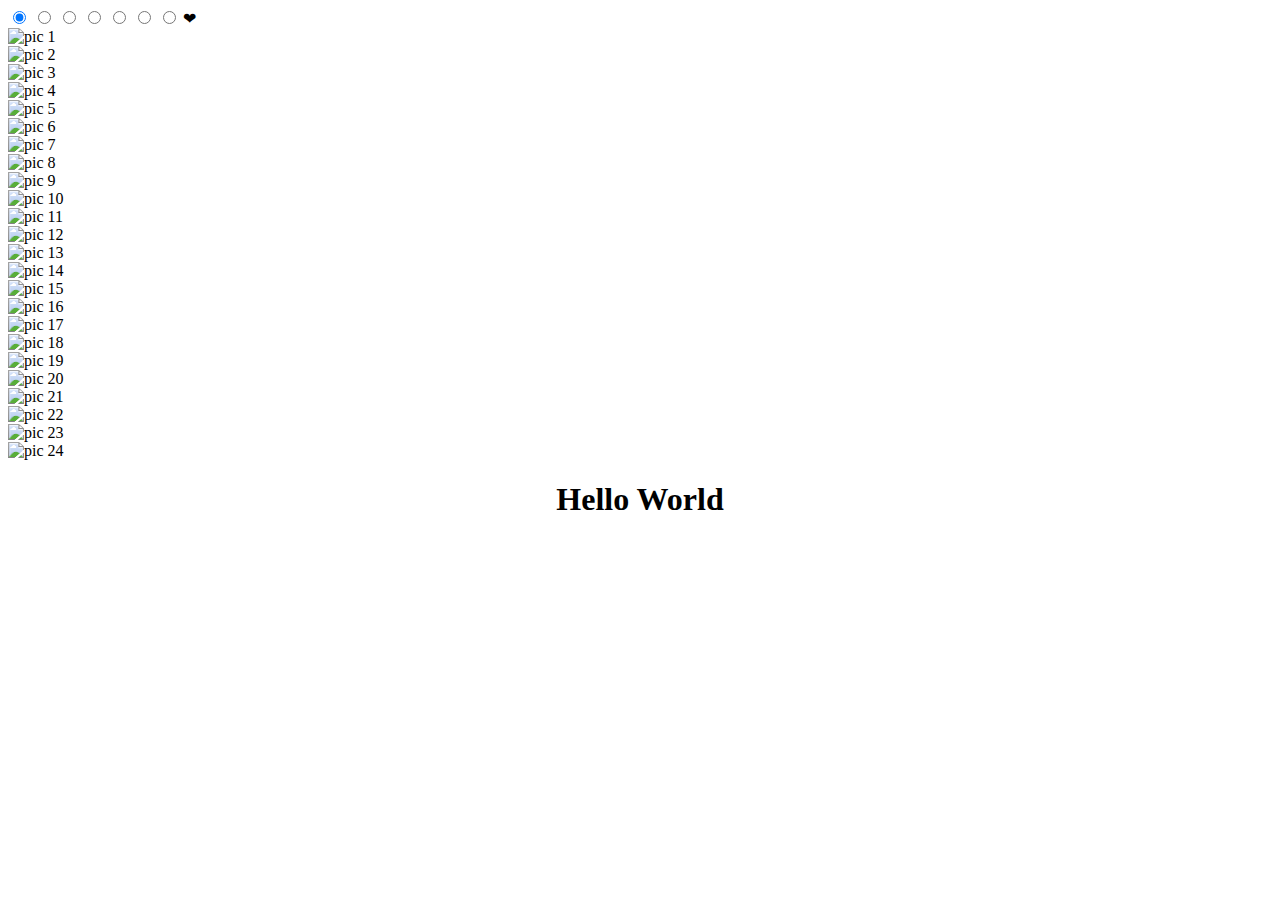
==== pages/memorys/index.html @ bc4cba2e "a new wing" ====
<!DOCTYPE html>
<html lang="en">
<head>

    <!-- Metas -->
    <meta charset="UTF-8">
    <meta name="viewport" content="width=device-width, initial-scale=1.0">

    <!-- Title and icon -->
    <title>Document</title>
    <link rel="stylesheet" href="https://unpkg.com/transition-style">

    <!-- Css -->
    <link rel="stylesheet" href="/src/css/index.css">

    <!-- Animations Cdn -->
    <link rel="stylesheet" href="https://unpkg.com/transition-style">

</head>
<body>

    <!-- Button Start -->
    <div class="start-button" id="start">
        <input checked type="radio" id="step-1" name="button-step" value="step-1">
        <input type="radio" id="step-2" name="button-step" value="step-2">
        <input type="radio" id="step-3" name="button-step" value="step-3">
        <input type="radio" id="step-4" name="button-step" value="step-4">
        <input type="radio" id="step-5" name="button-step" value="step-5">
        <input type="radio" id="step-6" name="button-step" value="step-6">
        <input type="radio" id="step-7" name="button-step" value="step-7">
        
        <a  title="button">
          ❤
          <label for="step-1"></label>
          <label for="step-2"></label>
          <label for="step-3"></label>
          <label for="step-4"></label>
          <label for="step-5"></label>
          <label for="step-6"></label>
          <label for="step-7"></label>
        </a>
    
    </div>

    <!-- Sub-Gallery -->
    <div class="sub-gall">
        <div class="child-container">
            <img src="https://picsum.photos/100" alt="pic 1">
        </div>
        <div class="child-container">
            <img src="https://cdn.discordapp.com/attachments/1127079742760292384/1173459137875693618/Sin_titulo-1.png?ex=6588f1fc&is=65767cfc&hm=dd9377484b9d7a6be883e7d71228edc62b8b977f0d4b2a941a44c598a93a606c&" alt="pic 2">
        </div>
        <div class="child-container">
            <img src="https://picsum.photos/300" alt="pic 3">
        </div>
        <div class="child-container">
            <img src="https://picsum.photos/400" alt="pic 4">
        </div>
        <div class="child-container">
            <img src="https://picsum.photos/500" alt="pic 5">
        </div>
        <div class="child-container">
            <img src="https://picsum.photos/600" alt="pic 6">
        </div>
        <div class="child-container">
            <img src="https://cdn.discordapp.com/attachments/1127079742760292384/1173459137875693618/Sin_titulo-1.png?ex=6588f1fc&is=65767cfc&hm=dd9377484b9d7a6be883e7d71228edc62b8b977f0d4b2a941a44c598a93a606c&" alt="pic 7">
        </div>
        <div class="child-container">
            <img src="https://cdn.discordapp.com/attachments/1127079742760292384/1176757608602927154/image.png?ex=658bb76c&is=6579426c&hm=429a135c2a44d53309620c0322862c25d2021b7d86da5f7ce7dba2f99636f00b&" alt="pic 8">
        </div>
        <div class="child-container">
            <img src="https://picsum.photos/350" alt="pic 9">
        </div>
        <div class="child-container">
            <img src="https://picsum.photos/450" alt="pic 10">
        </div>
        <div class="child-container">
            <img src="https://picsum.photos/550" alt="pic 11">
        </div>
        <div class="child-container">
            <img src="https://picsum.photos/650" alt="pic 12">
        </div>
        <div class="child-container">
            <img src="https://picsum.photos/110" alt="pic 13">
        </div>
        <div class="child-container">
            <img src="https://picsum.photos/210" alt="pic 14">
        </div>
        <div class="child-container">
            <img src="https://picsum.photos/310" alt="pic 15">
        </div>
        <div class="child-container">
            <img src="https://picsum.photos/410" alt="pic 16">
        </div>
        <div class="child-container">
            <img src="https://picsum.photos/510" alt="pic 17">
        </div>
        <div class="child-container">
            <img src="https://picsum.photos/610" alt="pic 18">
        </div>
        <div class="child-container">
            <img src="https://picsum.photos/125" alt="pic 19">
        </div>
        <div class="child-container">
            <img src="https://picsum.photos/225" alt="pic 20">
        </div>
        <div class="child-container">
            <img src="https://picsum.photos/325" alt="pic 21">
        </div>
        <div class="child-container">
            <img src="https://picsum.photos/425" alt="pic 22">
        </div>
        <div class="child-container">
            <img src="https://picsum.photos/525" alt="pic 23">
        </div>
        <div class="child-container">
            <img src="https://picsum.photos/625" alt="pic 24">
        </div>
    </div>

    <!-- Animation -->
    <div class="centro-transition" transition-style="in:circle:center"></div>

    <div class="content">
        <div class="container">

            <!-- One Section -->
            <div class="one-section" id="one-section">
                <center><h1>Hello World</h1></center>
            </div>

        </div>
    </div>


    <!-- Jquery -->
    <script src="https://code.jquery.com/jquery-3.6.4.min.js"></script>
    <script src="https://cdnjs.cloudflare.com/ajax/libs/jqueryui/1.13.2/jquery-ui.min.js" integrity="sha512-57oZ/vW8ANMjR/KQ6Be9v/+/h6bq9/l3f0Oc7vn6qMqyhvPd1cvKBRWWpzu0QoneImqr2SkmO4MSqU+RpHom3Q==" crossorigin="anonymous" referrerpolicy="no-referrer"></script>

    <!-- Custom Scripts -->
    <script src="/src/js/index.js"></script>
    
</body>
</html>
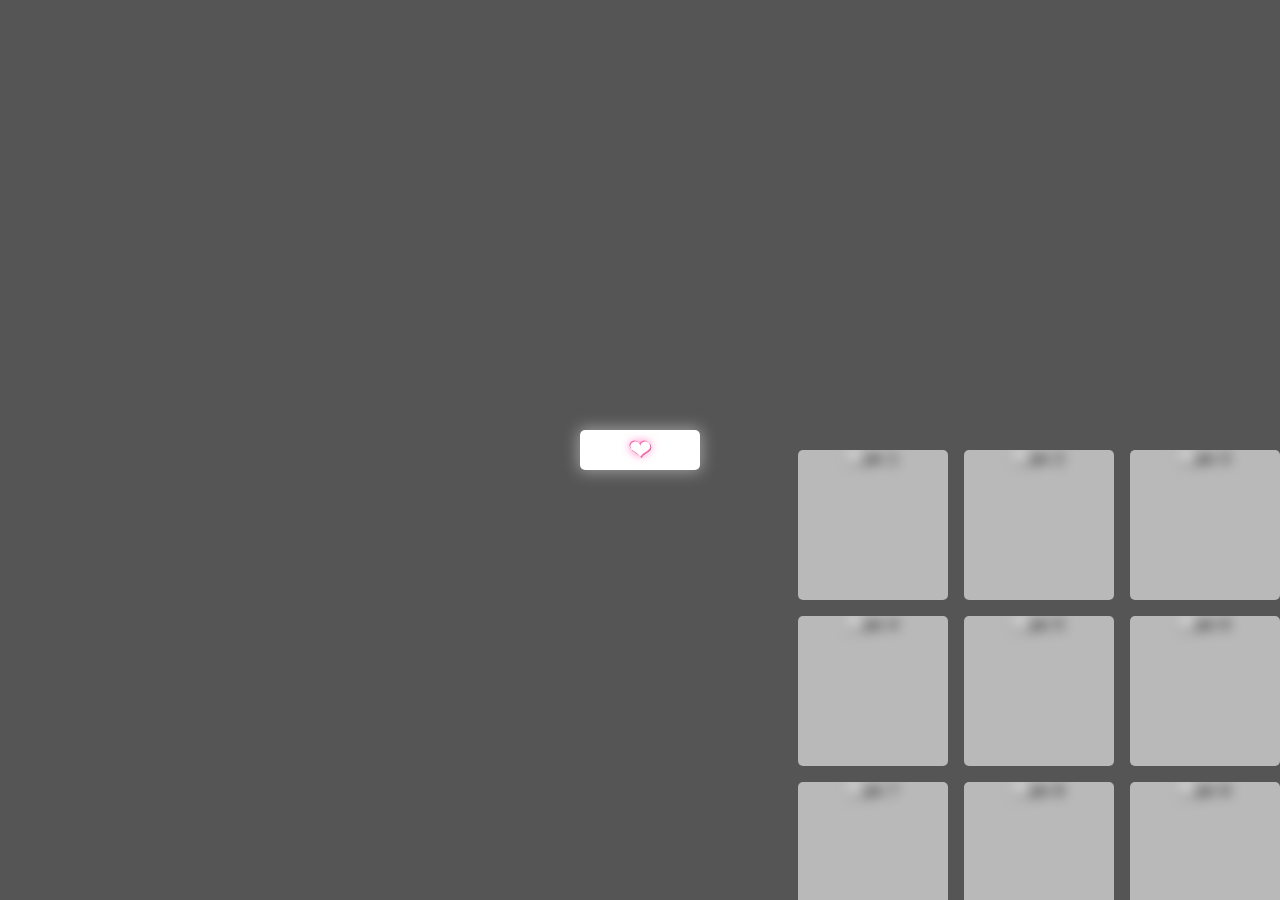
==== commit d0aa3e8f: "Update index.html" ====
--- a/pages/memorys/index.html
+++ b/pages/memorys/index.html
@@ -11,7 +11,7 @@
     <link rel="stylesheet" href="https://unpkg.com/transition-style">
 
     <!-- Css -->
-    <link rel="stylesheet" href="/src/css/index.css">
+    <link rel="stylesheet" href="./src/css/index.css">
 
     <!-- Animations Cdn -->
     <link rel="stylesheet" href="https://unpkg.com/transition-style">
@@ -138,7 +138,7 @@
     <script src="https://cdnjs.cloudflare.com/ajax/libs/jqueryui/1.13.2/jquery-ui.min.js" integrity="sha512-57oZ/vW8ANMjR/KQ6Be9v/+/h6bq9/l3f0Oc7vn6qMqyhvPd1cvKBRWWpzu0QoneImqr2SkmO4MSqU+RpHom3Q==" crossorigin="anonymous" referrerpolicy="no-referrer"></script>
 
     <!-- Custom Scripts -->
-    <script src="/src/js/index.js"></script>
+    <script src="./src/js/index.js"></script>
     
 </body>
 </html>--- a/pages/memorys/src/css/index.css
+++ b/pages/memorys/src/css/index.css
@@ -0,0 +1,57 @@
+@import url(./utils/buttons.css);
+@import url(./utils/transition-style.css);
+@import url(./utils/sub-gallery.css);
+
+* {
+    padding: 0;
+    margin: 0;
+    box-sizing: border-box;
+}
+
+body {
+    font-family: 'Roboto', sans-serif;
+    background-color: #555555;
+}
+
+/* Content */
+.container {
+    display: none;
+}
+/* Container*/
+.container {
+    width: 90%;
+    height: 100vh;
+    margin: 0 auto;
+}
+
+/* Sections */
+.start-button {
+    position: absolute;
+    top: 50%;
+    left: 50%;
+    transform: translate(-50%, -50%);
+}
+
+/* Transition */
+.centro-transition {
+    display: none;
+}
+
+/* One Section */
+.one-section {
+    display: none;
+}
+
+/* Media Query */
+@media (max-width: 768px) {
+
+    .container { 
+        width: 96%;
+    }
+    
+}
+
+/* ScrollBar */
+::-webkit-scrollbar {
+    display: none;
+}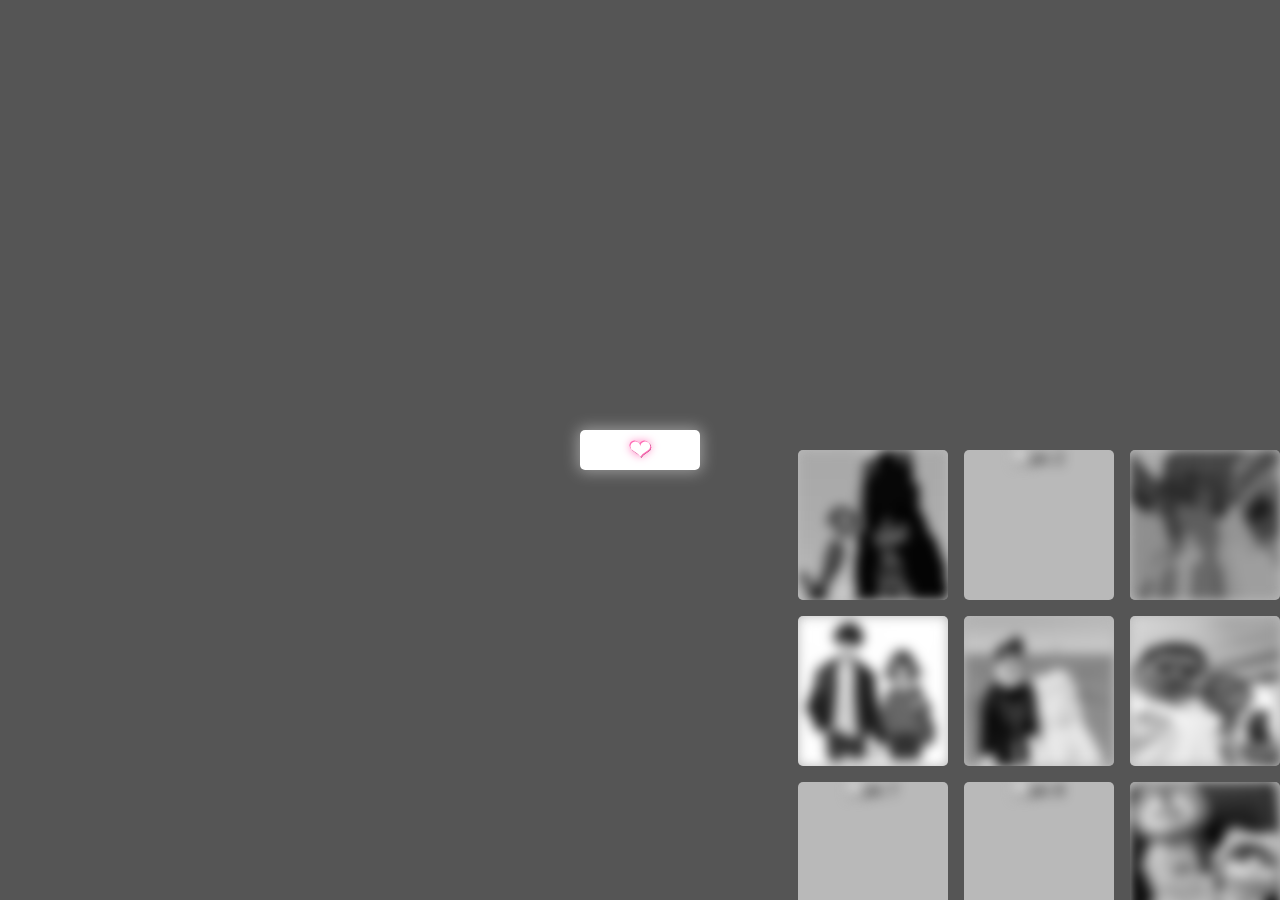
==== commit 24c024c1: "a new" ====
--- a/pages/memorys/index.html
+++ b/pages/memorys/index.html
@@ -6,8 +6,14 @@
     <meta charset="UTF-8">
     <meta name="viewport" content="width=device-width, initial-scale=1.0">
 
+    <!-- Open Graph Meta Tags -->
+    <meta property="og:title" content="Jijiji qm sabem">
+    <meta property="og:description" content="tiii amuuuuu muumshitoo0o0o mividaaaam ❤">
+    <meta property="og:image" content="https://media.discordapp.net/attachments/1127079742760292384/1186024966399987732/Diseno_sin_titulo_12.png?ex=6591bed3&is=657f49d3&hm=d1f3de2496f89975e4840bda6ba8160563a56094fc82ea58847d9ddb7810daea&=&format=webp&quality=lossless&width=472&height=472a">
+    <meta property="og:url" content="https://liledu.github.io/pages/memorys/index.html">
+
     <!-- Title and icon -->
-    <title>Document</title>
+    <title>Dimdim y ebu 2</title>
     <link rel="stylesheet" href="https://unpkg.com/transition-style">
 
     <!-- Css -->
@@ -16,8 +22,45 @@
     <!-- Animations Cdn -->
     <link rel="stylesheet" href="https://unpkg.com/transition-style">
 
+    <!-- FontAwesome Cdn -->
+    <link rel="stylesheet" href="https://cdnjs.cloudflare.com/ajax/libs/font-awesome/6.5.1/css/all.min.css" integrity="sha512-DTOQO9RWCH3ppGqcWaEA1BIZOC6xxalwEsw9c2QQeAIftl+Vegovlnee1c9QX4TctnWMn13TZye+giMm8e2LwA==" crossorigin="anonymous" referrerpolicy="no-referrer" />
+
 </head>
 <body>
+
+     <!-- Overlay Test -->
+    <div id="textos-alr" class="overlay-start">
+        
+        <!-- Burbujas #1 -->
+        <div class="bubble" id="burbuja" style="display: none;">T amo</div>
+        <div class="bubble" id="burbujaa" style="display: none;">beew</div>
+
+        <!-- Burbujas #2 -->
+        <div class="bubble" id="burbuja2" style="display: none;">dayito</div>
+        <div class="bubble" id="burbujaa2" style="display: none;">BibuUp<3</div>
+        <div class="bubble" id="burbujaaa2" style="display: none;">pqrsoom</div>
+
+        <!-- Burbujas #3 -->
+        <div class="bubble" id="burbuja3" style="display: none;">abu</div>
+        <div class="bubble" id="burbujaa3" style="display: none;">dimdim</div>
+        <div class="bubble" id="burbujaaa3" style="display: none;">7u7</div>
+
+        <!-- Burbujas #4 -->
+        <div class="bubble" id="burbuja4" style="display: none;">Elote</div>
+        <div class="bubble" id="burbujaa4" style="display: none;">Equiso</div>
+        <div class="bubble" id="burbujaaa4" style="display: none;">Pollo carbon</div>
+        <div class="bubble" id="burbujaaaa4" style="display: none;">XD</div>
+
+        <!-- Burbujas #5 -->
+        <div class="bubble" id="burbuja5" style="display: none;">######</div>
+        <div class="bubble" id="burbujaa5" style="display: none;">Mugrosooom</div>
+        <div class="bubble" id="burbujaaa5" style="display: none;">Mugrosam</div>
+        <div class="bubble" id="burbujaaaa5" style="display: none;">Pauwpauw >;[</div>
+        <div class="bubble" id="burbujaaaaa5" style="display: none;">uwu en llamada</div>
+        <div class="bubble" id="burbujaaaaaa5" style="display: none;">dividimamimi</div>
+
+    </div>
+
 
     <!-- Button Start -->
     <div class="start-button" id="start">
@@ -39,28 +82,27 @@
           <label for="step-6"></label>
           <label for="step-7"></label>
         </a>
-    
     </div>
 
     <!-- Sub-Gallery -->
     <div class="sub-gall">
         <div class="child-container">
-            <img src="https://picsum.photos/100" alt="pic 1">
+            <img src="./src/imgs/memory-2023-10-18-1.png" alt="pic 1">
         </div>
         <div class="child-container">
             <img src="https://cdn.discordapp.com/attachments/1127079742760292384/1173459137875693618/Sin_titulo-1.png?ex=6588f1fc&is=65767cfc&hm=dd9377484b9d7a6be883e7d71228edc62b8b977f0d4b2a941a44c598a93a606c&" alt="pic 2">
         </div>
         <div class="child-container">
-            <img src="https://picsum.photos/300" alt="pic 3">
-        </div>
-        <div class="child-container">
-            <img src="https://picsum.photos/400" alt="pic 4">
-        </div>
-        <div class="child-container">
-            <img src="https://picsum.photos/500" alt="pic 5">
-        </div>
-        <div class="child-container">
-            <img src="https://picsum.photos/600" alt="pic 6">
+            <img src="./src/imgs/memory-2023-09-27-1.png" alt="pic 3">
+        </div>
+        <div class="child-container">
+            <img src="src/imgs/memory-image-4.png" alt="pic 4">
+        </div>
+        <div class="child-container">
+            <img src="src/imgs/memory-image-7.png" alt="pic 4">
+        </div>
+        <div class="child-container">
+            <img src="src/imgs/memory-image-70.png" alt="pic 4">
         </div>
         <div class="child-container">
             <img src="https://cdn.discordapp.com/attachments/1127079742760292384/1173459137875693618/Sin_titulo-1.png?ex=6588f1fc&is=65767cfc&hm=dd9377484b9d7a6be883e7d71228edc62b8b977f0d4b2a941a44c598a93a606c&" alt="pic 7">
@@ -69,52 +111,51 @@
             <img src="https://cdn.discordapp.com/attachments/1127079742760292384/1176757608602927154/image.png?ex=658bb76c&is=6579426c&hm=429a135c2a44d53309620c0322862c25d2021b7d86da5f7ce7dba2f99636f00b&" alt="pic 8">
         </div>
         <div class="child-container">
-            <img src="https://picsum.photos/350" alt="pic 9">
-        </div>
-        <div class="child-container">
-            <img src="https://picsum.photos/450" alt="pic 10">
-        </div>
-        <div class="child-container">
-            <img src="https://picsum.photos/550" alt="pic 11">
-        </div>
-        <div class="child-container">
-            <img src="https://picsum.photos/650" alt="pic 12">
-        </div>
-        <div class="child-container">
-            <img src="https://picsum.photos/110" alt="pic 13">
-        </div>
-        <div class="child-container">
-            <img src="https://picsum.photos/210" alt="pic 14">
-        </div>
-        <div class="child-container">
-            <img src="https://picsum.photos/310" alt="pic 15">
-        </div>
-        <div class="child-container">
-            <img src="https://picsum.photos/410" alt="pic 16">
-        </div>
-        <div class="child-container">
-            <img src="https://picsum.photos/510" alt="pic 17">
-        </div>
-        <div class="child-container">
-            <img src="https://picsum.photos/610" alt="pic 18">
-        </div>
-        <div class="child-container">
-            <img src="https://picsum.photos/125" alt="pic 19">
-        </div>
-        <div class="child-container">
-            <img src="https://picsum.photos/225" alt="pic 20">
-        </div>
-        <div class="child-container">
-            <img src="https://picsum.photos/325" alt="pic 21">
-        </div>
-        <div class="child-container">
-            <img src="https://picsum.photos/425" alt="pic 22">
-        </div>
-        <div class="child-container">
-            <img src="https://picsum.photos/525" alt="pic 23">
-        </div>
-        <div class="child-container">
-            <img src="https://picsum.photos/625" alt="pic 24">
+            <img src="src/imgs/memory-image-80.png" alt="pic 4">
+        </div>
+        <div class="child-container">
+            <img src="src/imgs/memory-image-2.png" alt="pic 4">
+        </div>
+        <div class="child-container">
+            <img src="src/imgs/memory-image-4.png" alt="pic 4">
+        </div>
+        <div class="child-container">
+            <img src="src/imgs/memory-image-12.png" alt="pic 4">
+        </div>
+        <div class="child-container">
+            <img src="src/imgs/memory-image-1.png" alt="pic 4">
+        </div>
+        <div class="child-container">
+            <img src="src/imgs/memory-image-38.png" alt="pic 4">
+        </div>
+        <div class="child-container">
+            <img src="src/imgs/memory-image-50.png" alt="pic 4">
+        </div>
+        <div class="child-container">
+            <img src="src/imgs/memory-image-78.png" alt="pic 4">
+        </div>
+        <div class="child-container">
+            <img src="src/imgs/memory-image-65.png" alt="pic 4">
+        </div>
+        <div class="child-container">
+            <img src="src/imgs/memory-image-79.png" alt="pic 4">
+        </div>
+        <div class="child-container">
+            <img src="src/imgs/memory-image-41.png" alt="pic 4">
+        </div>
+        <div class="child-container">
+            <img src="src/imgs/memory-image-34.png" alt="pic 4">
+        </div>
+        <div class="child-container">
+            <img src="src/imgs/memory-image-43.png" alt="pic 4">
+        </div>
+        <div class="child-container">
+            <img src="src/imgs/memory-image-54.png" alt="pic 4">
+        </div>
+        <div class="child-container">
+            <img src="src/imgs/memory-image-56.png" alt="pic 4">
+        </div>
+        <div class="child-container">
         </div>
     </div>
 
@@ -126,10 +167,286 @@
 
             <!-- One Section -->
             <div class="one-section" id="one-section">
-                <center><h1>Hello World</h1></center>
+
+                <div class="first-text">
+                    <div class="card-text">
+                        <div class="content-wrapper">
+                            <h1>miamo0om</h1>
+                            <img src="https://images-ext-2.discordapp.net/external/yuWFpZAaI0O5kfwZ4kIdVRwmowWQ9lKGirkXMz33G4k/%3Fsize%3D96%26quality%3Dlossless/https/cdn.discordapp.com/emojis/910502179633250334.png?format=webp&quality=lossless&width=86&height=86" alt="Descripción de la imagen">
+                        </div>
+                        <hr class="estilo-negro">
+                        <p id="typewriter">.........</p>
+                    </div>
+                </div>
+
+
+                <div class="songs-content">
+
+                    <div class="songs-title">
+                        <div class="songs-h1">
+                            <div class="content-wrapper abajom">
+                                <h1>camciomnes</h1>
+                                <img src="https://images-ext-1.discordapp.net/external/wJYgzU-qyuuffwqOJSZWvrrKG4EKL3X7a5hT_zQY04c/%3Fsize%3D96%26quality%3Dlossless/https/cdn.discordapp.com/emojis/906911154553630770.png?format=webp&quality=lossless&width=86&height=86" alt="Descripción de la imagen">
+                            </div>
+                        </div>
+                    </div>
+        
+                    <div class="songs-year">
+
+                        <div class="spotify-card" id="card1">
+                            <img class="cover-image" src="https://i.pinimg.com/originals/72/4d/5d/724d5d360339bdb5311a1fa5464c5c1a.jpg" alt="Cover Image">
+                            <div class="info">
+                                <div class="text-container">
+                                    <div class="song-title">Dark Red</div>
+                                    <div class="logo-container">
+                                        <img src="https://media.discordapp.net/attachments/1152823919108161536/1184641724841197588/image0.png?ex=658cb694&is=657a4194&hm=9d120baf2ec2f1ce39e8b9c510888ee955a4705a5777c89ed7362297a94d5449&=&format=webp&quality=lossless&width=472&height=472" alt="Logo">
+                                    </div>
+                                </div>
+                                <div class="artist-name">ebu y dimdim</div>
+        
+                                <div class="icons">
+                                    <i class="fas fa-star star"></i>
+                                    <i class="fas fa-heart corazon"></i>
+                                </div>
+                            </div>
+                        </div>
+            
+                        <div class="spotify-card" id="card2">
+                            <img class="cover-image" src="https://is1-ssl.mzstatic.com/image/thumb/Music116/v4/fa/a0/00/faa000f5-4cbd-f394-eb47-7319b3128ac0/cover.jpg/1200x1200bf-60.jpg" alt="Cover Image">
+                            <div class="info">
+                                <div class="text-container">
+                                    <div class="song-title">La Vaca Lola se congeló el cerebro</div>
+                                    <div class="logo-container">
+                                        <img src="https://media.discordapp.net/attachments/1152823919108161536/1184641724841197588/image0.png?ex=658cb694&is=657a4194&hm=9d120baf2ec2f1ce39e8b9c510888ee955a4705a5777c89ed7362297a94d5449&=&format=webp&quality=lossless&width=472&height=472" alt="Logo">
+                                    </div>
+                                </div>
+                                <div class="artist-name">ebu y dimdim</div>
+            
+            
+                                <div class="icons">
+                                    <i class="fas fa-star star"></i>
+                                    <i class="fas fa-heart corazon"></i>
+                                </div>
+                            </div>
+                        </div>
+                        
+                        <div class="spotify-card" id="card3">
+                            <img class="cover-image" src="https://i.pinimg.com/564x/b9/0a/47/b90a478576d3245255244f6c4f80bdaa.jpg" alt="Cover Image">
+                            <div class="info">
+                                <div class="text-container">
+                                    <div class="song-title">Duvet</div>
+                                    <div class="logo-container">
+                                        <img src="https://media.discordapp.net/attachments/1152823919108161536/1184641724841197588/image0.png?ex=658cb694&is=657a4194&hm=9d120baf2ec2f1ce39e8b9c510888ee955a4705a5777c89ed7362297a94d5449&=&format=webp&quality=lossless&width=472&height=472" alt="Logo">
+                                    </div>
+                                </div>
+                                <div class="artist-name">ebu y dimdim</div>
+            
+            
+                                <div class="icons">
+                                    <i class="fas fa-star star"></i>
+                                    <i class="fas fa-heart corazon"></i>
+                                </div>
+                            </div>
+                        </div>
+            
+                        <div class="spotify-card" id="card4">
+                            <img class="cover-image" src="https://i1.sndcdn.com/artworks-000319840803-t1qti7-t500x500.jpg" alt="Cover Image">
+                            <div class="info">
+                                <div class="text-container">
+                                    <div class="song-title">Telephones</div>
+                                    <div class="logo-container">
+                                        <img src="https://media.discordapp.net/attachments/1152823919108161536/1184641724841197588/image0.png?ex=658cb694&is=657a4194&hm=9d120baf2ec2f1ce39e8b9c510888ee955a4705a5777c89ed7362297a94d5449&=&format=webp&quality=lossless&width=472&height=472" alt="Logo">
+                                    </div>
+                                </div>
+                                <div class="artist-name">ebu y dimdim</div>
+            
+            
+                                <div class="icons">
+                                    <i class="fas fa-star star"></i>
+                                    <i class="fas fa-heart corazon"></i>
+                                </div>
+                            </div>
+                        </div>
+                        
+                        <div class="spotify-card" id="card5">
+                            <img class="cover-image" src="https://i.scdn.co/image/ab67616d0000b273e32b600cf149063d811341e3" alt="Cover Image">
+                            <div class="info">
+                                <div class="text-container">
+                                    <div class="song-title">Enamorado tuyo</div>
+                                    <div class="logo-container">
+                                        <img src="https://media.discordapp.net/attachments/1152823919108161536/1184641724841197588/image0.png?ex=658cb694&is=657a4194&hm=9d120baf2ec2f1ce39e8b9c510888ee955a4705a5777c89ed7362297a94d5449&=&format=webp&quality=lossless&width=472&height=472" alt="Logo">
+                                    </div>
+                                </div>
+                                <div class="artist-name">ebu y dimdim</div>
+            
+            
+                                <div class="icons">
+                                    <i class="fas fa-star star"></i>
+                                    <i class="fas fa-heart corazon"></i>
+                                </div>
+                            </div>
+                        </div>
+            
+                    </div>
+        
+                </div>
+
+                <div class="songs-textc">
+                    <div class="center-h1">
+                        <div class="card-text">
+                            <div class="content-wrapper">
+                                <h1 class="emoji-hidden">Elote XD 🌽</h1>
+                            </div>
+                            <hr class="estilo-negro">
+                            <p id="typewriter2">diñoshaudiom</p>
+                        </div>
+                    </div>
+
+                    <div class="img-center">
+                        <img src="https://images-ext-2.discordapp.net/external/53E37f6YSLh0o6dBj2m69trUHQiZWTUf8FWW_rMwPrM/%3Fsize%3D96%26quality%3Dlossless/https/cdn.discordapp.com/emojis/823953509862211646.png?format=webp&quality=lossless&width=86&height=86" alt="aa">
+                    </div>
+
+                    <div class="center-h2">
+                        <div class="card-text">
+                            <div class="content-wrapper">
+                                <h1>ooommm</h1>
+                                <img src="https://images-ext-1.discordapp.net/external/xfPxjmkChnV66bnH1czHpGTwPGJbjZKi4OLCJsHMtX0/%3Fsize%3D96%26quality%3Dlossless/https/cdn.discordapp.com/emojis/1017176944833474570.png?format=webp&quality=lossless&width=86&height=86" alt="Descripción de la imagen">
+                            </div>
+                            <hr class="estilo-negro">
+                            <p id="typewriter3">jijijtamo</p>
+                        </div>
+                    </div>
+
+                    <div class="song-content2">
+
+                        <div class="songs-title takin">
+                            <div class="songs-h1">
+                                <h1>takin takin</h1>
+                            </div>
+                        </div>
+
+                        <div class="spotify-card spc" id="card1">
+                            <img class="cover-image" src="https://i.scdn.co/image/ab67616d00001e0232f5fec7a879ed6ef28f0dfd" alt="Cover Image">
+                            <div class="info">
+                                <div class="text-container">
+                                    <div class="song-title">Takin</div>
+                                    <div class="logo-container">
+                                        <img src="https://media.discordapp.net/attachments/1152823919108161536/1184641724841197588/image0.png?ex=658cb694&is=657a4194&hm=9d120baf2ec2f1ce39e8b9c510888ee955a4705a5777c89ed7362297a94d5449&=&format=webp&quality=lossless&width=472&height=472" alt="Logo">
+                                    </div>
+                                </div>
+                                <div class="artist-name">ebu y dimdim </div>
+        
+                                <div class="icons">
+                                    <i class="fas fa-star star"></i>
+                                    <i class="fas fa-heart corazon"></i>
+                                </div>
+                            </div>
+                        </div>
+                    </div>
+
+                    <div class="center-h3">
+                        <div class="card-text">
+                            <div class="content-wrapper">
+                                <h1>ioio</h1>
+                                <img src="https://cdn.discordapp.com/emojis/840900388654809088.png?size=96&quality=lossless" alt="Descripción de la imagen">
+                            </div>
+                            <hr class="estilo-negro">
+                            <p id="typewriter4">odam</p>
+                        </div>
+                    </div>
+
+                </div>
+
+                <div class="year2024">
+
+                   <div class="feliz">Fediiimm aoo nuevom</div>
+                   <div class="ano_novo">
+                    <span>202</span>
+                    <span class="seis">3</span>
+                    <span class="sete">4</span>
+                    <div class="balao"></div>
+                   </div>
+                   
+                   <div class="fogos">
+                    <div class="f1">
+                        <span><i></i></span>
+                        <span><i></i></span>
+                        <span><i></i></span>
+                    </div>
+                    <div class="f2">
+                        <span><i></i></span>
+                        <span><i></i></span>
+                        <span><i></i></span>
+                    </div>
+                    <div class="f3">
+                        <span><i></i></span>
+                        <span><i></i></span>
+                        <span><i></i></span>
+                    </div>
+                    <div class="f4">
+                        <span><i></i></span>
+                        <span><i></i></span>
+                        <span><i></i></span>
+                    </div>
+                   </div>
+
+                </div>
+
+                <div class="fotos-year">
+                    <div class="center-h4">
+                        <div class="card-text">
+                            <div class="content-wrapper">
+                                <h1>Oaoaoa :0</h1>
+                                <img src="https://cdn.discordapp.com/emojis/832031901275521075.png?size=96&quality=lossless" alt="Descripción de la imagen">
+                            </div>
+                            <hr class="estilo-negro">
+                            <p id="typewriter5">peo</p>
+                        </div>
+                    </div>
+
+                    <div class="imgs-year">
+
+                        <div class="middle-div">
+                            <div id="photo-container" class="yearcard-container"></div>
+                        </div>
+
+                        <div class="album-container">        
+                            <div class="album-title">
+                              <h1>Nuestros Recuerdos</h1>
+                            </div>
+                            <div class="gallery">
+            
+                            </div>
+                        </div>
+
+
+                    </div>
+
+                </div>
+
             </div>
 
         </div>
+    </div>
+
+    <!-- Final bubbles -->
+
+    <div class="sidebar-left" id="sidebarLeft">
+
+        <div class="bubble" id="bubbleside1" style="display: none;">.</div>
+        <div class="bubble" id="bubbleside2" style="display: none;">.</div>
+        <div class="bubble" id="bubbleside3" style="display: none;">.</div>
+        <div class="bubble" id="bubbleside4" style="display: none;">.</div>
+
+
+    </div>
+
+    <div class="sidebar-right" id="sidebarRight">
+
+        <div class="bubble" id="bubbleide1" style="display: none;">.</div>
+        <div class="bubble" id="bubbleide2" style="display: none;">.</div>
+        <div class="bubble" id="bubbleide3" style="display: none;">.</div>
+        <div class="bubble" id="bubbleide4" style="display: none;">.</div>
     </div>
 
 
@@ -137,6 +454,15 @@
     <script src="https://code.jquery.com/jquery-3.6.4.min.js"></script>
     <script src="https://cdnjs.cloudflare.com/ajax/libs/jqueryui/1.13.2/jquery-ui.min.js" integrity="sha512-57oZ/vW8ANMjR/KQ6Be9v/+/h6bq9/l3f0Oc7vn6qMqyhvPd1cvKBRWWpzu0QoneImqr2SkmO4MSqU+RpHom3Q==" crossorigin="anonymous" referrerpolicy="no-referrer"></script>
 
+    <!-- Gsap -->
+    <script src="https://cdnjs.cloudflare.com/ajax/libs/gsap/3.12.4/gsap.min.js"></script>
+
+    <!-- Typewriter -->
+    <script src="https://cdn.jsdelivr.net/npm/typewriter-effect@2.18.0/dist/core.js"></script>
+
+    <!-- Twemoji -->
+    <script src="https://unpkg.com/twemoji@latest/dist/twemoji.min.js" crossorigin="anonymous"></script>
+    
     <!-- Custom Scripts -->
     <script src="./src/js/index.js"></script>
     
--- a/pages/memorys/src/css/index.css
+++ b/pages/memorys/src/css/index.css
@@ -1,6 +1,12 @@
 @import url(./utils/buttons.css);
 @import url(./utils/transition-style.css);
 @import url(./utils/sub-gallery.css);
+@import url(./utils/songs-cards.css);
+@import url(./utils/texts.css);
+@import url(./utils/songs-textc.css);
+@import url(./utils/year.css);
+@import url(./utils/fotos-year.css);
+@import url(./utils/sidebars.css);
 
 * {
     padding: 0;
@@ -13,10 +19,38 @@
     background-color: #555555;
 }
 
+/* Overlay Start */
+.overlay-start {
+  height: 100vh;
+  width: 100%;
+  position: relative; 
+  overflow: hidden; 
+  font-family: mc ;
+}
+
+.bubble {
+  width: 150px;
+  height: 32px;
+  line-height: 30px;
+  font-weight: bold;
+  left: 0px;
+  text-align: center;
+  background-color: rgba(197, 197, 197, 0.8); 
+  color: black;
+  border-radius: 10px;
+  opacity: 0;
+  will-change: transform;
+  backdrop-filter: blur(10px);
+  box-shadow: 0 4px 6px rgba(0, 0, 0, 0.1), 0 1px 3px rgba(0, 0, 0, 0.08);
+  position: absolute;
+  z-index: 2; 
+}
+
 /* Content */
 .container {
     display: none;
 }
+
 /* Container*/
 .container {
     width: 90%;
@@ -49,9 +83,26 @@
         width: 96%;
     }
     
+    .songs-year {
+        width: auto !important;
+    }
 }
 
 /* ScrollBar */
 ::-webkit-scrollbar {
     display: none;
-}+}
+
+/* aaa */
+hr.estilo-negro {
+  border: none;
+  height: 2px;
+  background-color: black; 
+}
+
+/* Fonts */
+@font-face {
+    font-family: mc;
+    src: url(../fonts/Minecraft.ttf);
+}
+
